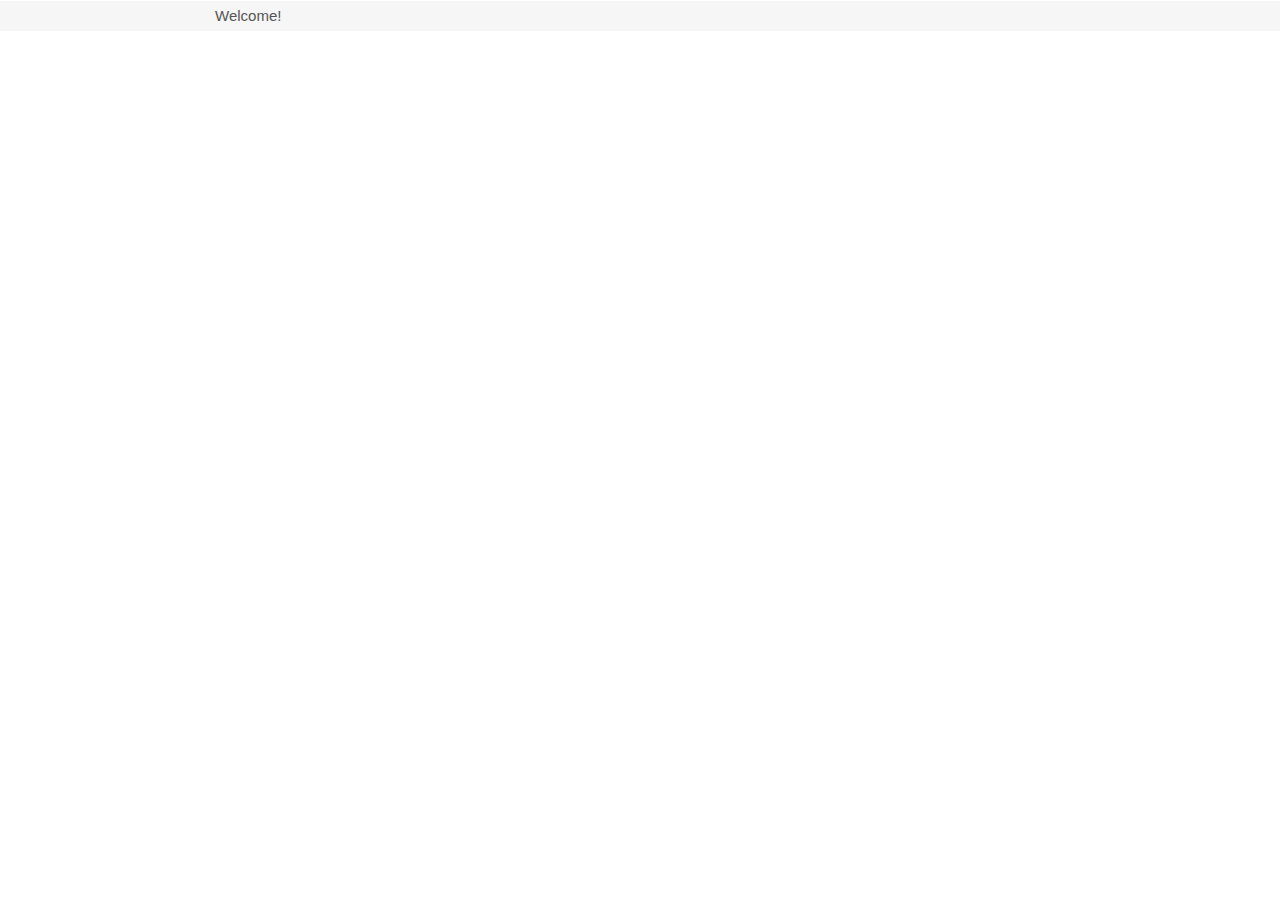
==== header.html @ ff21feee "add all files in the project" ====
<!DOCTYPE html PUBLIC "-//W3C//DTD XHTML 1.0 Transitional//EN" "http://www.w3.org/TR/xhtml1/DTD/xhtml1-transitional.dtd">
<html>
	<head>
		<title>MyResume</title>
		<meta http-equiv="Content-Type" content="text/html;charset=utf-8"/>
		<link rel="stylesheet" type="text/css" href="css/StyleOfHeader.css" />
		<link rel="stylesheet" type="text/css" href="http://fonts.googleapis.com/css?family=Tangerine">
	</head>
	<body style="overflow: hidden">
		<div id="headC">
			<div id="headerBg">
				<div id="headerBgText">
					<div>Welcome!</div>
				</div>
			</div>
		</div>
	</body>
</html>
---- css/StyleOfHeader.css ----
body{
	margin:0 auto;
	font-size:20px;
	font-family: "Microsoft YaHei","微软雅黑", SimHei, helvetica, arial, verdana, tahoma, sans-serif;
}
#headerBg{
	margin:0 auto;
	background:#f6f6f6;
	width: 100%;
	height: 30px;
	line-height:30px;
}
#headerBgText{
	background:none;
	margin:1px auto;
	width:850px;
	height:100%;
	
	color:#555555;
	font-size:15px;
}
#headerTitle{
	margin: 0 auto;
	width: 850px;
	
	color:#555555;
}
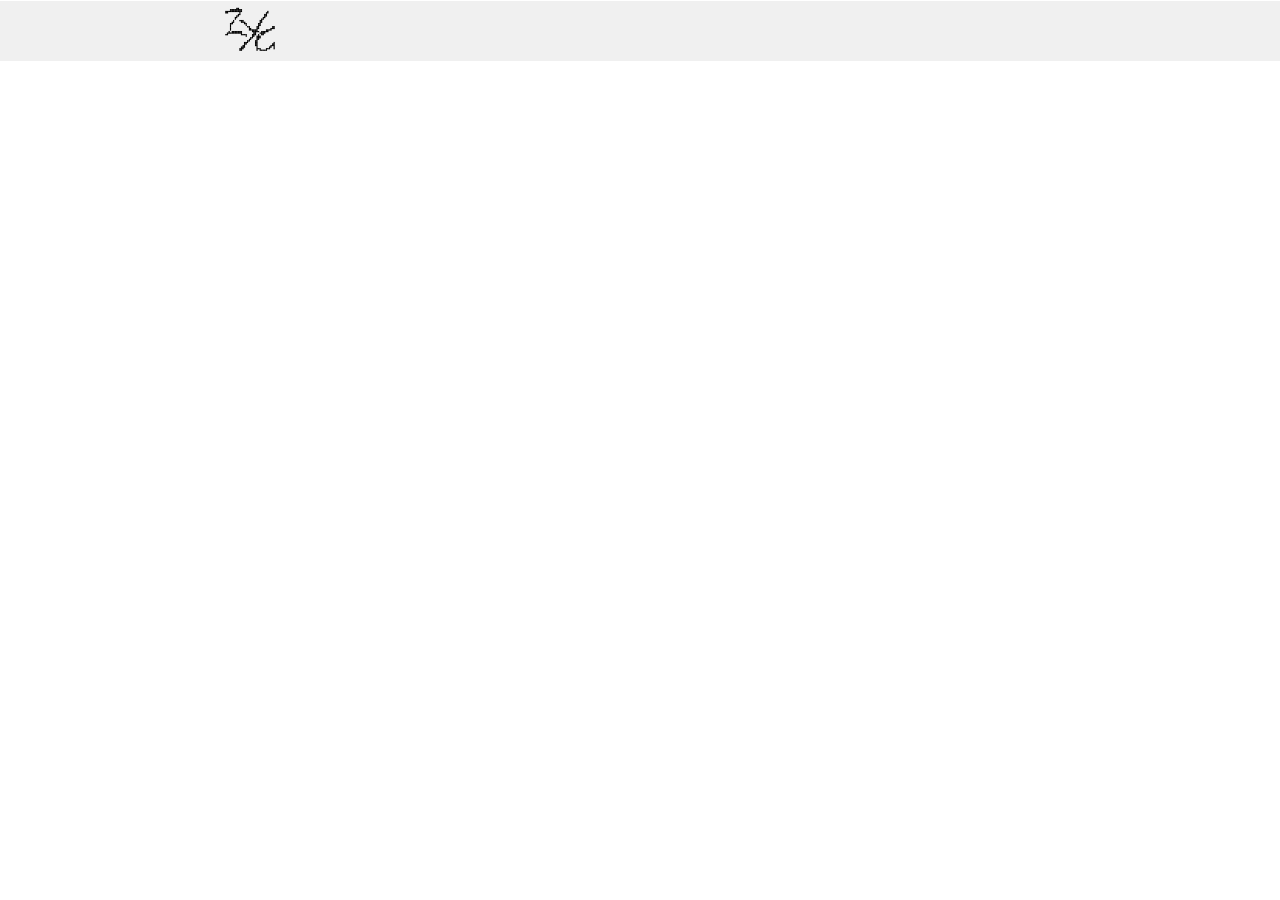
==== commit bb8425bc: "add a personal icon & pic" ====
--- a/header.html
+++ b/header.html
@@ -10,7 +10,7 @@
 		<div id="headC">
 			<div id="headerBg">
 				<div id="headerBgText">
-					<div>Welcome!</div>
+					<div><img src="p/mmm.png" width="50px" height="50px" /></div>
 				</div>
 			</div>
 		</div>
--- a/css/StyleOfHeader.css
+++ b/css/StyleOfHeader.css
@@ -1,27 +1,25 @@
-body{
-	margin:0 auto;
-	font-size:20px;
-	font-family: "Microsoft YaHei","微软雅黑", SimHei, helvetica, arial, verdana, tahoma, sans-serif;
+body {
+	margin:0;
+	font-family: "Microsoft YaHei", "微软雅黑", SimHei, helvetica, arial, verdana, tahoma, sans-serif;
+	overflow: hidden;
 }
 #headerBg{
 	margin:0 auto;
-	background:#f6f6f6;
+	background:rgb(240,240,240);
 	width: 100%;
-	height: 30px;
-	line-height:30px;
+	height: 60px;
+	line-height:60px;
 }
 #headerBgText{
 	background:none;
 	margin:1px auto;
-	width:850px;
+	width:830px;
 	height:100%;
-	
-	color:#555555;
+	color:#241F1F;
 	font-size:15px;
 }
 #headerTitle{
 	margin: 0 auto;
-	width: 850px;
-	
+	width: 830px;
 	color:#555555;
 }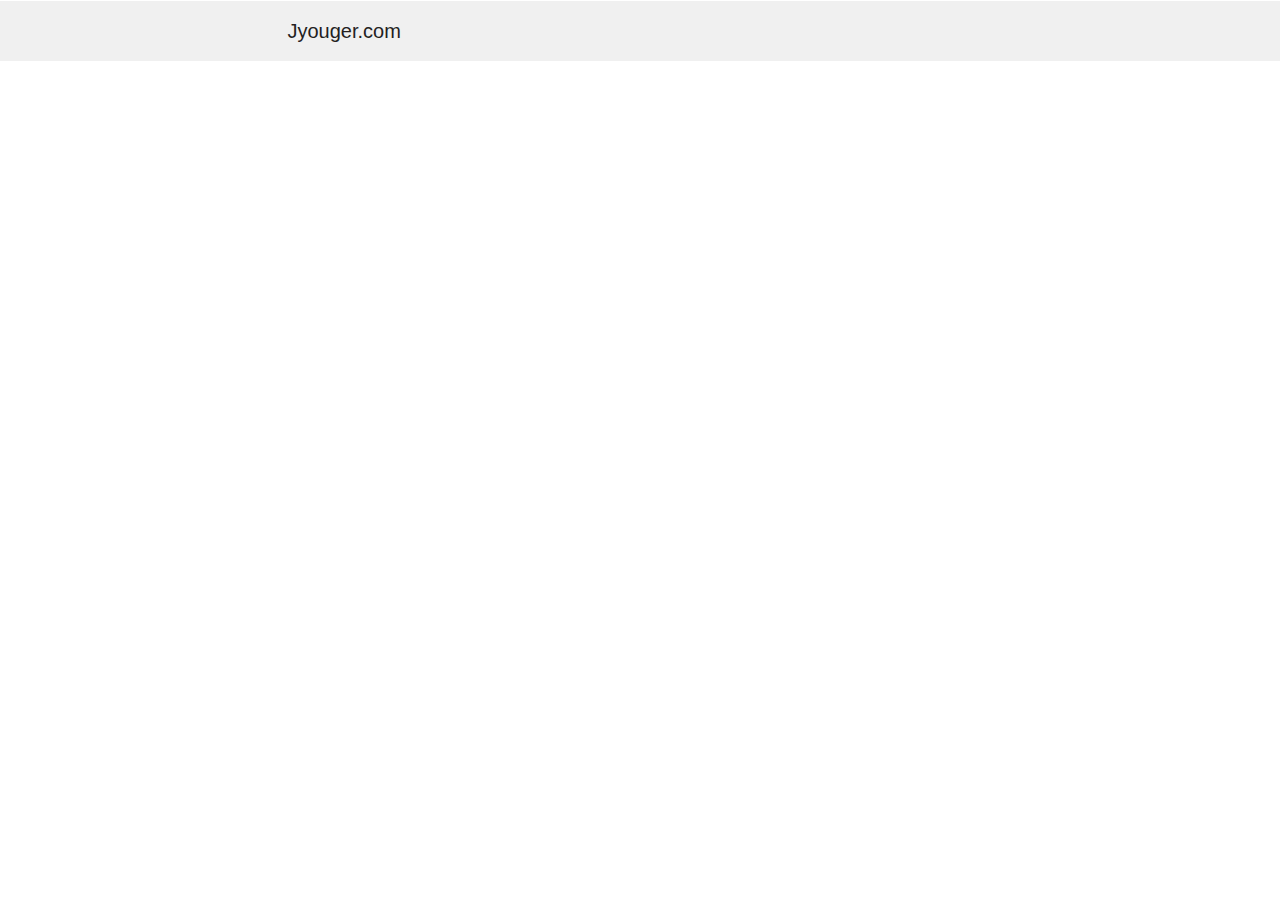
==== commit 03d9bd2a: "starting to compelet the msg" ====
--- a/header.html
+++ b/header.html
@@ -10,7 +10,7 @@
 		<div id="headC">
 			<div id="headerBg">
 				<div id="headerBgText">
-					<div><img src="p/mmm.png" width="50px" height="50px" /></div>
+						Jyouger.com
 				</div>
 			</div>
 		</div>
--- a/css/StyleOfHeader.css
+++ b/css/StyleOfHeader.css
@@ -11,12 +11,16 @@
 	line-height:60px;
 }
 #headerBgText{
-	background:none;
+	background-image:url(http://localhost/myServer/Resume/p/mmm.png);
+	background-position:left center;
+	background-repeat:no-repeat;
+	background-size:60px 60px;
 	margin:1px auto;
-	width:830px;
+	width:770px;
 	height:100%;
 	color:#241F1F;
-	font-size:15px;
+	font-size:20px;
+	padding-left:65px;
 }
 #headerTitle{
 	margin: 0 auto;
